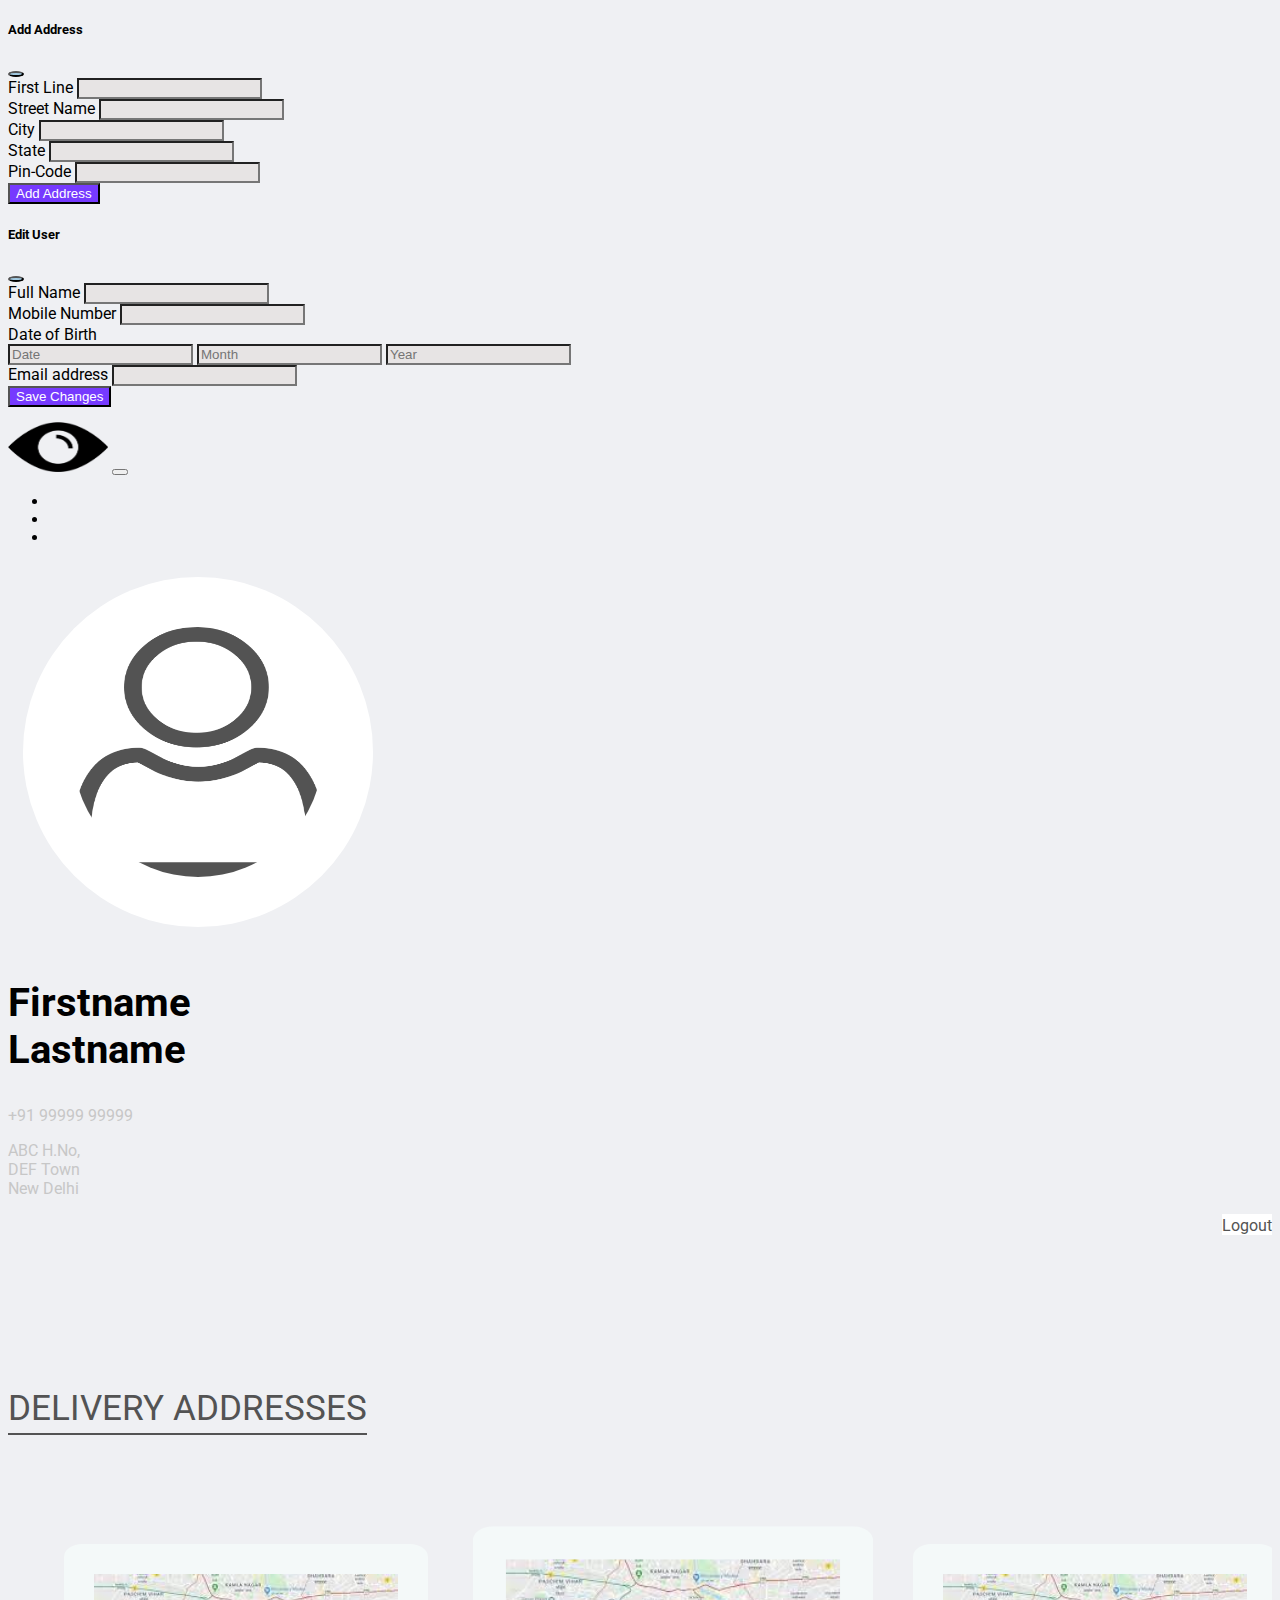
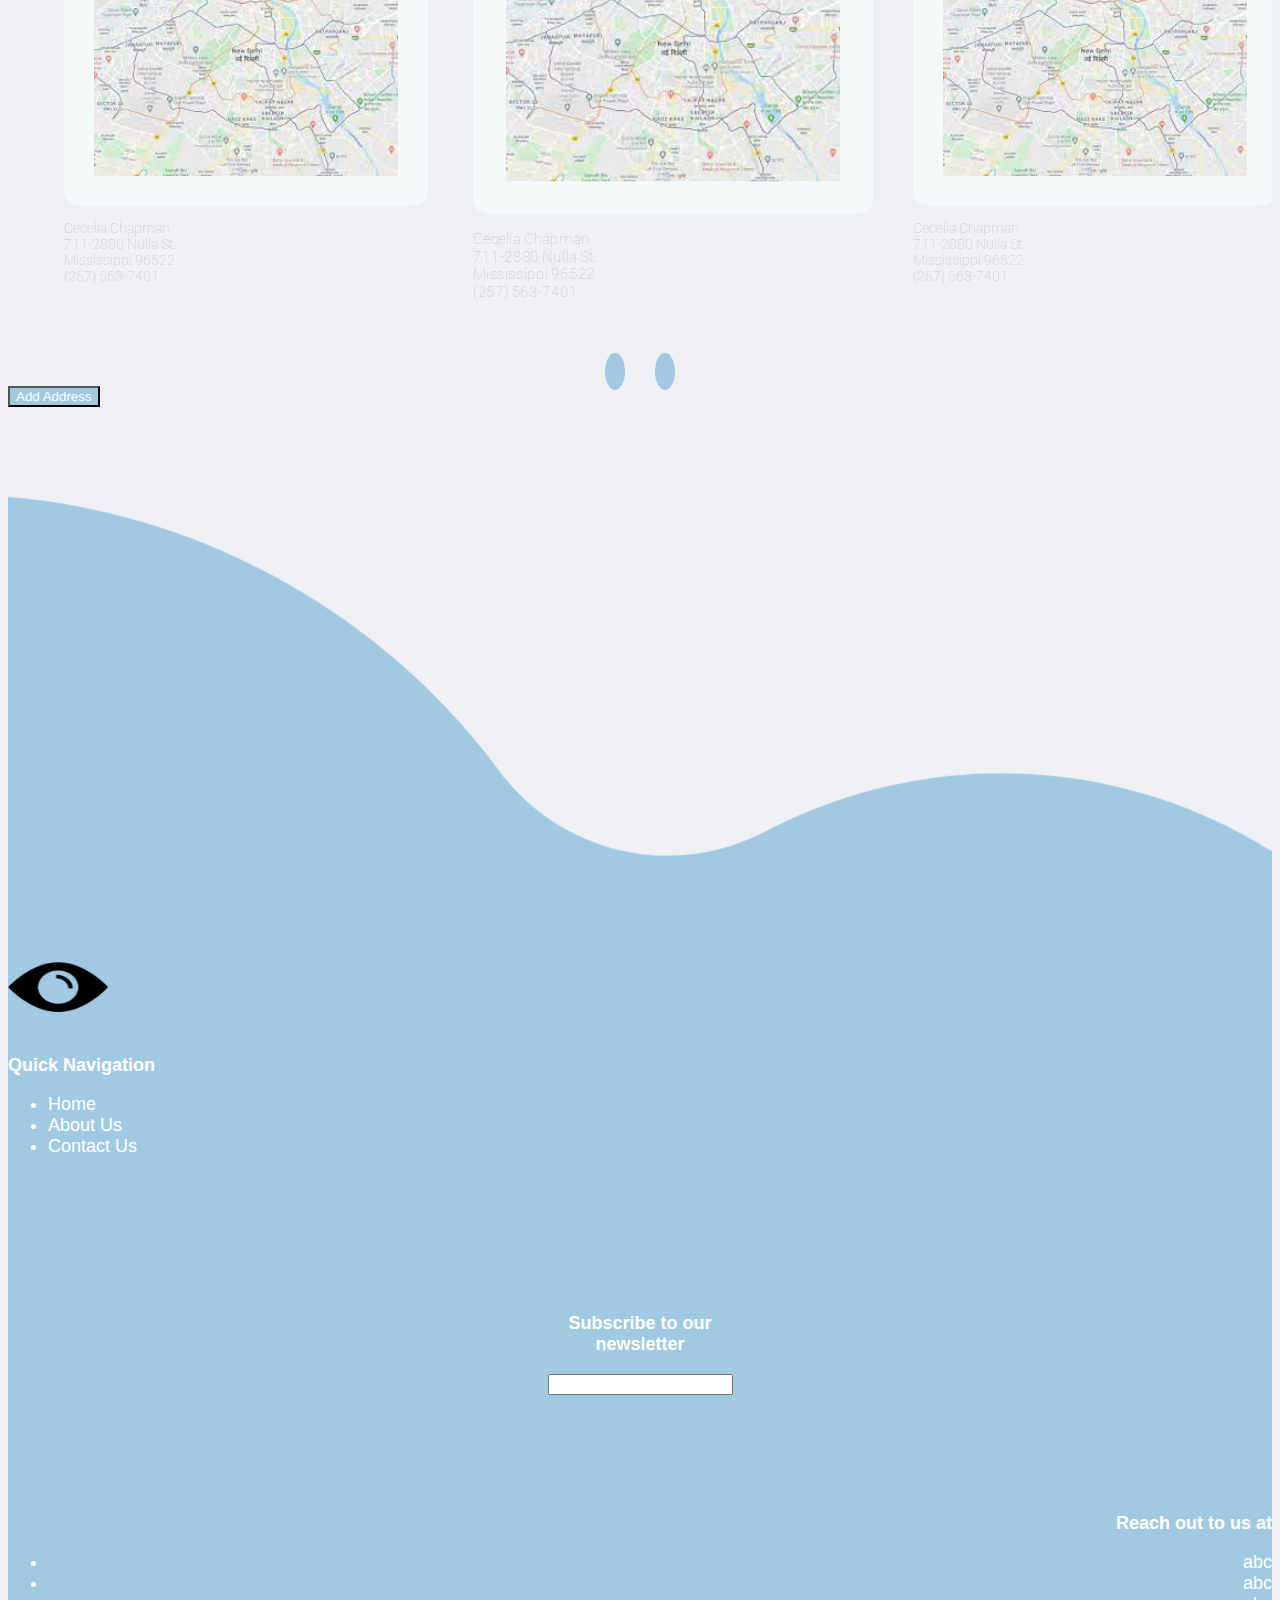
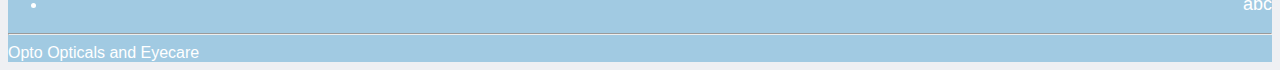
==== address.html @ b81153ac "Profile Pages Added" ====
<!DOCTYPE html>
<html lang="en">
<head>
    <meta charset="UTF-8">
    <meta http-equiv="X-UA-Compatible" content="IE=edge">
    <meta name="viewport" content="width=device-width, initial-scale=1.0">
    <title>Optical E-com</title>
    <link href="https://cdn.jsdelivr.net/npm/bootstrap@5.0.0-beta2/dist/css/bootstrap.min.css" rel="stylesheet" integrity="sha384-BmbxuPwQa2lc/FVzBcNJ7UAyJxM6wuqIj61tLrc4wSX0szH/Ev+nYRRuWlolflfl" crossorigin="anonymous">
    <link rel="stylesheet" href="public/css/style.css">
    <link rel="stylesheet" href="public/css/profile.css">
    <link rel="preconnect" href="https://fonts.gstatic.com">
    <link href="https://fonts.googleapis.com/css2?family=Roboto:wght@900&display=swap" rel="stylesheet">
    <link rel="stylesheet" href="https://cdnjs.cloudflare.com/ajax/libs/font-awesome/5.15.2/css/all.min.css" integrity="sha512-HK5fgLBL+xu6dm/Ii3z4xhlSUyZgTT9tuc/hSrtw6uzJOvgRr2a9jyxxT1ely+B+xFAmJKVSTbpM/CuL7qxO8w==" crossorigin="anonymous" />
    <link rel="stylesheet" href="https://cdnjs.cloudflare.com/ajax/libs/OwlCarousel2/2.3.4/assets/owl.carousel.min.css" integrity="sha512-tS3S5qG0BlhnQROyJXvNjeEM4UpMXHrQfTGmbQ1gKmelCxlSEBUaxhRBj/EFTzpbP4RVSrpEikbmdJobCvhE3g==" crossorigin="anonymous" />
    <link rel="stylesheet" href="https://cdnjs.cloudflare.com/ajax/libs/OwlCarousel2/2.3.4/assets/owl.theme.default.min.css" integrity="sha512-sMXtMNL1zRzolHYKEujM2AqCLUR9F2C4/05cdbxjjLSRvMQIciEPCQZo++nk7go3BtSuK9kfa/s+a4f4i5pLkw==" crossorigin="anonymous" />
</head>
<body class="profile-bg">
    <!-- Modal -->
<div class="modal fade" id="addressModal" tabindex="-1" aria-labelledby="exampleModalLabel" aria-hidden="true">
    <div class="modal-dialog modal-lg modal-dialog-centered modal-dialog-scrollable">
      <div class="modal-content">
        <div class="modal-header">
          <h5 class="modal-title" id="exampleModalLabel">Add Address</h5>
          <button type="button" class="btn-close" data-bs-dismiss="modal" aria-label="Close"></button>
        </div>
        <div class="modal-body">
          <form>
            <div class="container">
            <div class="row">
             <div class="col-12">
            <div class="mb-3">
              <label for="exampleInputText1" class="form-label">First Line</label>
              <input type="text" class="form-control" id="exampleInputText1">
             </div>
            </div>
           <div class="col-12">
              <div class="mb-3">
                <label for="exampleInputText2" class="form-label">Street Name</label>
                <input type="text" class="form-control" id="exampleInputText2">
               </div>
                </div>
 
               <div class="col-12 col-md-4">
                <div class="mb-3">
                    <label for="exampleInputText1" class="form-label">City</label>
                    <input type="text" class="form-control" id="exampleInputText1">
                   </div> 
               </div>
               <div class="col-12 col-md-4">
                <div class="mb-3">
                    <label for="exampleInputText1" class="form-label">State</label>
                    <input type="text" class="form-control" id="exampleInputText1">
                   </div> 
               </div>
               <div class="col-12 col-md-4">
                <div class="mb-3">
                    <label for="exampleInputText1" class="form-label">Pin-Code</label>
                    <input type="text" class="form-control" id="exampleInputText1">
                   </div> 
               </div>
           </div>

            <button type="submit" class="btn d-grid gap-2 col-6 mx-auto rounded-pill">Add Address</button>
          </div>
        </div>
        </form>
        </div>
      </div>
    </div>
  </div>
   <!-- Modal -->
<div class="modal fade" id="userModal" tabindex="-1" aria-labelledby="exampleModalLabel" aria-hidden="true">
    <div class="modal-dialog modal-lg modal-dialog-centered modal-dialog-scrollable">
      <div class="modal-content">
        <div class="modal-header">
          <h5 class="modal-title" id="exampleModalLabel">Edit User</h5>
          <button type="button" class="btn-close" data-bs-dismiss="modal" aria-label="Close"></button>
        </div>
        <div class="modal-body">
          <form>
            <div class="container">
            <div class="row">
             <div class="col-12 col-md-6">
            <div class="mb-3">
              <label for="exampleInputText1" class="form-label">Full Name</label>
              <input type="text" class="form-control" id="exampleInputText1">
             </div>
            </div>
           <div class="col-12 col-md-6">
              <div class="mb-3">
                <label for="exampleInputText2" class="form-label">Mobile Number</label>
                <input type="text" class="form-control" id="exampleInputText2">
               </div>
                </div>
            <div class="col-12 col-md-6">
              <div class="mb-3">
              <label for="exampleInputText2" class="form-label">Date of Birth</label>
              <div class="input-group">
                
                <input type="text" aria-label="First name" class="form-control" placeholder="Date">
                <input type="text" aria-label="Last name" class="form-control" placeholder="Month">
                 <input type="text" aria-label="Last name" class="form-control" placeholder="Year">
              </div>
            </div>
          </div>
            <div class="col-12 col-md-6">
              <div class="mb-3">
              <label for="exampleInputEmail1" class="form-label">Email address</label>
              <input type="email" class="form-control" id="exampleInputEmail1" aria-describedby="emailHelp">
            </div>
           </div>
  </div>
            <button type="submit" class="btn d-grid gap-2 col-6 mx-auto rounded-pill">Save Changes</button>
          </div>
        </div>
        </form>
        </div>
      </div>
    </div>
  </div>
 <div class="container">
     
  <section id="navigation">

    <nav class="navbar navbar-expand navbar-light">
      <div class="container-fluid">
        <a class="navbar-brand" href="#"><img src="/public/images/eye logo.png"></a>
        <button class="navbar-toggler" type="button" data-bs-toggle="collapse" data-bs-target="#navbarNav"
          aria-controls="navbarNav" aria-expanded="false" aria-label="Toggle navigation">
          <span class="navbar-toggler-icon"></span>
        </button>
        <div class="collapse navbar-collapse" id="navbarNav">
          <ul class="navbar-nav ms-auto">
            <li class="nav-item">
              <a class="nav-link active" aria-current="page" href="#"><i class="fas fa-home fa-2x"></i></a>
            </li>
            <li class="nav-item">
              <a class="nav-link" href="#"><i class="fas fa-search fa-2x"></i></a>
            </li>
            <li class="nav-item">
              <a class="nav-link" href="#"><i class="fas fa-shopping-cart fa-2x"></i></a>
            </li>
          </ul>
        </div>
      </div>
    </nav>
  </section>
  <section id="client-info">
    <div class="row ">
      <div class="col-12 col-sm-12 col-md-4 order-2 order-sm-2 order-md-1">
         <img src="/public/images/user.png" class="client-img">  
      </div>
     <div class="col-12 col-sm-12 col-md-5 order-3 order-sm-3 order-md-2">
       <h2>Firstname<br> Lastname <a href="#" type="button" data-bs-toggle="modal" data-bs-target="#userModal"><i class="far fa-edit"></i></a></h2>
       <p>+91 99999 99999</p>
       <p>ABC H.No,<br>DEF Town<br>New Delhi</p>
     </div>
     <div class="col-12 col-sm-12 col-md-3 order-1 order-sm-1 order-md-3">
       <a class="btn rounded-pill" href="#" role="button">Logout <i class="fas fa-sign-out-alt"></i></a> 
     </div>
    </div>

  </section>
  <section id="limited-edition">
    <p class="heading"><span style="border-bottom: 2px solid #535353;padding-bottom: 4px;">DELIVERY ADDRESSES</span></p>
    <div class="text-center ">
      <div class="owl-carousel owl-theme ">
        <div class="item mx-auto">
          <div class="card" style="width: 19rem;">
            <img src="/public/images/address-dummy.jpg" class=" card-img-top" alt="...">
            <div class="card-body">
                <p class="grey-text">Cecelia Chapman<br>
                    711-2880 Nulla St.<br>
                    Mississippi 96522<br>
                    (257) 563-7401</p>
              
            </div>
          </div>
        </div>
        <div class="item mx-auto">
          <div class="card" style="width: 19rem;">
            <img src="/public/images/address-dummy.jpg" class=" card-img-top" alt="...">
            <div class="card-body">
                <p class="grey-text">Cecelia Chapman<br>
                    711-2880 Nulla St.<br>
                    Mississippi 96522<br>
                    (257) 563-7401</p>
             
            </div>
          </div>
        </div>
        <div class="item mx-auto">
          <div class="card" style="width: 19rem;">
            <img src="/public/images/address-dummy.jpg" class=" card-img-top" alt="...">
            <div class="card-body">
                <p class="grey-text">Cecelia Chapman<br>
                    711-2880 Nulla St.<br>
                    Mississippi 96522<br>
                    (257) 563-7401</p>
            </div>
          </div>
        </div>
        <div class="item mx-auto">
          <div class="card" style="width: 19rem;">
            <img src="/public/images/address-dummy.jpg" class=" card-img-top" alt="...">
            <div class="card-body">
                <p class="grey-text">Cecelia Chapman<br>
                    711-2880 Nulla St.<br>
                    Mississippi 96522<br>
                    (257) 563-7401</p>
            </div>
          </div>
        </div>
        <div class="item mx-auto">
          <div class="card" style="width: 19rem;">
            <img src="/public/images/address-dummy.jpg" class=" card-img-top" alt="...">
            <div class="card-body">
                <p class="grey-text">Cecelia Chapman<br>
                    711-2880 Nulla St.<br>
                    Mississippi 96522<br>
                    (257) 563-7401</p>
            </div>
          </div>
        </div>
        <div class="item mx-auto">
          <div class="card" style="width: 19rem;">
            <img src="/public/images/address-dummy.jpg" class=" card-img-top" alt="...">
            <div class="card-body">
                <p class="grey-text">Cecelia Chapman<br>
                    711-2880 Nulla St.<br>
                    Mississippi 96522<br>
                    (257) 563-7401</p>
            </div>
          </div>
        </div>
      </div>
    </div>
    <div class="text-center">
    <button type="button" class="btn rounded-pill " style="background-color:#a1cae2 ;color: white;" data-bs-toggle="modal" data-bs-target="#addressModal">Add Address</button>
   
  </div>

</section>
  
        </div>
        <img src="public/images/69.png" alt="" id="fimage">

  <section id="footer">
    <footer class="page-footer font-small">
      <div class="container footer-content">
        <div class="container-fluid">

          <div class="row">
            <div class="col-sm-4 mb-md-0 justify-content-center quick-links">
              <img src="/public/images/eye logo.png">
              <p style="font-weight: bold;">Quick Navigation</p>

              <ul class="list-unstyled pl-2">
                <li>
                  <a href="#">Home</a>
                </li>
                <li>
                  <a href="#">About Us</a>
                </li>
                <li>
                  <a href="#s">Contact Us</a>
                </li>

              </ul>

            </div>
            <div class="col-sm-4 mt-md-0 my-3 justify-content-center news ">

              <p style="font-weight: bold;">Subscribe to our <br>newsletter</p>
              <form>
                <input type="text" class="rounded-pill">
              </form>
            </div>
            <div class="col-sm-4 mb-md-0 justify-content-center contact">

              <p style="font-weight: bold;">Reach out to us at</p>

              <ul class="list-unstyled pl-2">
                <li>
                  <a href="#!">abc <i class="fab fa-facebook"></i></a>
                </li>
                <li>
                  <a href="#!">abc <i class="fab fa-linkedin"></i></a>
                </li>
                <li>
                  <a href="#!">abc <i class="fab fa-twitter"></i></a>
                </li>

              </ul>
            </div>
          </div>
        </div>
        <hr>
        <div class="footer-copyright text-center pb-3">Opto Opticals and Eyecare
        </div>

    </footer>
  </section>
          <!-- container -->
    
<script src="https://cdnjs.cloudflare.com/ajax/libs/jquery/3.5.1/jquery.min.js" integrity="sha512-bLT0Qm9VnAYZDflyKcBaQ2gg0hSYNQrJ8RilYldYQ1FxQYoCLtUjuuRuZo+fjqhx/qtq/1itJ0C2ejDxltZVFg==" crossorigin="anonymous"></script>
<script src="https://cdnjs.cloudflare.com/ajax/libs/OwlCarousel2/2.3.4/owl.carousel.min.js" integrity="sha512-bPs7Ae6pVvhOSiIcyUClR7/q2OAsRiovw4vAkX+zJbw3ShAeeqezq50RIIcIURq7Oa20rW2n2q+fyXBNcU9lrw==" crossorigin="anonymous"></script>
<script src="https://cdn.jsdelivr.net/npm/@popperjs/core@2.6.0/dist/umd/popper.min.js" integrity="sha384-KsvD1yqQ1/1+IA7gi3P0tyJcT3vR+NdBTt13hSJ2lnve8agRGXTTyNaBYmCR/Nwi" crossorigin="anonymous"></script>
<script src="https://cdn.jsdelivr.net/npm/bootstrap@5.0.0-beta2/dist/js/bootstrap.min.js" integrity="sha384-nsg8ua9HAw1y0W1btsyWgBklPnCUAFLuTMS2G72MMONqmOymq585AcH49TLBQObG" crossorigin="anonymous"></script>   
<script>
    $('.owl-carousel').owlCarousel({
      loop: true,
      margin: 10,
      nav: true,
      dots: false,
      center: true,
      navText: ["<i class='fa fa-chevron-left fa-2x'></i>", "<i class='fa fa-chevron-right fa-2x'></i>"],
      responsive: {
        0: {
          items: 1
        },
        900: {
          items: 2
        },
        1000: {
          items: 3
        }
      }
    })

  </script>
</body>
</html>
---- public/css/style.css ----
body{
    background-image: url('../images/111.png');
    background-size: cover;
    background-repeat: no-repeat;
}

/*-----------------HOME PAGE---------------------*/
#navigation{
    margin:15px 0;
}
#navigation .nav-link{
    padding: 10px;
}
#navigation img{
    height: 50px;
    width: 100px;
}
#banner,#limited-edition{
    padding: 11% 0;
}
#categories{
    padding-bottom: 10% ;
}

#banner .banner-heading{
    font-family: 'Roboto', sans-serif;
    font-size: 60px;
    text-align: right;
    color: #535353;
}
#banner .banner-subheading{
    color: #C9CACC;
    font-size: 40px;
    text-align: right;
}
#banner .browse{
    background-color:#a1cae2 ;
    font-size: 30px;
    float: right;
    font-family: 'Roboto',sans-serif;
    color: white;
    padding: 0 40px;
}
.heading{
    font-family: 'Roboto', sans-serif;
    font-size: 35px;
    color: #535353;
    padding-bottom: 30px;
    
    
}
#limited-edition img, #on-sale img, .products img{
 padding: 30px;
 background-color: #f4f9f9;
 border-radius: 5%;

 
}
#limited-edition .btn,  #on-sale .btn{
    background-color:#a1cae2 ; 
    color: white; 
}
#limited-edition .card,  #on-sale .card{
    border-radius: 5%; 
    padding: 10px;
    font-family:  'Roboto',sans-serif;
    margin: 40px 0;
}
.fa-chevron-left , .fa-chevron-right{
    color: white;
    background-color: #a1cae2;
    border-radius: 50%;
    padding: 10px;
    width: 50px;
    height: 50px;
    margin: 20px 10px;

}
.owl-carousel .item{
    display: flex !important;  
    flex-direction: row;   
    justify-content: center; 
}

 .owl-item.active.center {
    transform: scale(1.1, 1.1);
}

a{
    text-decoration: none;
    color: #535353;;
}
#categories a{
    text-decoration: none;
    color: #535353;
    font-family: 'Roboto',sans-serif;
    
}
#categories .card{

    border-radius: 15px;
    margin: 20px  0;
    padding: 15px 0;
    border: none;
    
}
#categories .card:hover{

   background-color: #c7c7c7;
   
}
#categories a:hover{

    color: white;
    
}

footer a:hover{
    text-decoration: none;
    color: #d1d1d1;
}
footer a {
  color: white;
  text-decoration: none;
  
}
#footer .col-sm-4{
   padding-top: 40px;
}
#footer .news{
    
    text-align: center;
    padding-top: 120px;
    
    
}
#footer .contact{
    
    text-align: right;
    padding-top: 100px;
    
    
}
#footer img {
    height: 50px;
    width: 100px;
    margin-bottom: 20px;
    
}

.footer-copyright{
    font-size: 16px;
}
/* #footer{
    margin-top: -350px;
    font-family: "Montserrat", sans-serif;
    color: white;
    font-size: 18px;
    font-style: normal;
   
    
}
#fimage{
    position: relative;
    margin-top: -200px;
 
    height: 100%;
    width: 100%;
    z-index: -1;
} */

@media screen and (max-width:374px)
{
    #footer{
        margin-top: -50px;
        font-family: "Montserrat", sans-serif;
        color: white;
        font-size: 18px;
        font-style: normal;
        background-color: #a1cae2;    
    }
    #fimage{
        position: relative;
        margin-top: -150px;
        /* margin-bottom:; */
        height: 100%;
        width: 100%;
        z-index: -1;
    } 
}
@media screen and (min-width:375px)
{
    #footer{
        margin-top: -88px;
        font-family: "Montserrat", sans-serif;
        color: white;
        font-size: 18px;
        font-style: normal;
        background-color: #a1cae2;     
    }
    #fimage{
        position: relative;
        margin-top: -140px;
        /* margin-bottom:; */
        height: 100%;
        width: 100%;
        z-index: -1;
    } 
}
@media screen and (min-width:425px)
{
    #banner .banner-subheading{
        text-align: center;
        color: #535353;
    }
    #banner .browse{
        background-color:#a1cae2 ;
        font-size: 30px;
        float: none;
        font-family: 'Roboto',sans-serif;
        color: white;
        padding: 0 40px;
    }
    #footer{
        margin-top: -100px;
        font-family: "Montserrat", sans-serif;
        color: white;
        font-size: 18px;
        font-style: normal;
        background-color: #a1cae2;     
    }
    #fimage{
        position: relative;
        margin-top: -140px;
        /* margin-bottom:; */
        height: 100%;
        width: 100%;
        z-index: -1;
    } 
}
@media screen and (min-width:768px)
{
    #footer{
        margin-top: -180px;
        font-family: "Montserrat", sans-serif;
        color: white;
        font-size: 18px;
        font-style: normal;
        background-color: #a1cae2;     
    }
    #fimage{
        position: relative;
        margin-top: -360px;
        /* margin-bottom:; */
        height: 100%;
        width: 100%;
        z-index: -1;
    } 
}
@media screen and (min-width:1024px)
{
    #footer{
        margin-top: -240px;
        font-family: "Montserrat", sans-serif;
        color: white;
        font-size: 18px;
        font-style: normal;
        background-color: #a1cae2;     
    }
    #fimage{
        position: relative;
        margin-top: -410px;
        /* margin-bottom:; */
        height: 100%;
        width: 100%;
        z-index: -1;
    } 
}
@media screen and (min-width:1440px)
{
    #footer{
        margin-top: -450px;
        font-family: "Montserrat", sans-serif;
        color: white;
        font-size: 18px;
        font-style: normal;
        background-color: initial;
       
    }
    #fimage{
        position: relative;
        margin-top: -790px;
        /* margin-bottom:; */
        height: 100%;
        width: 100%;
        z-index: -1;
    } 
}
---- public/css/profile.css ----
.profile-bg {
    
        background-color: #eff0f3;
        background-image: none;

}


#client-info .client-img{
    height: 250px;
    width: 250px;
    background-color: white;
    padding: 50px;
    border-radius: 50%;
    margin: 15px;
}
#client-info h2{
    font-family:  'Roboto',sans-serif;
    font-size: 40px;
}
#client-info i {
    font-size: 18px;
}
#client-info p{
    color: #C7C7C7;
    font-family:  'Roboto',sans-serif;
}

#client-info .btn{
    background-color: white;
    font-family: 'Roboto',sans-serif;
    float: right;

}
#client-options a{
    text-decoration: none;
    color: #535353;
    font-family: 'Roboto',sans-serif;
    
}
#client-options .card{

    border-radius: 15px;
    margin: 20px  0;
    padding: 15px 0;
    border: none;
    
}
#client-options .card:hover{

   background-color: #c7c7c7;
   
}
#client-options a:hover{

    color: white;
    
}
.grey-text{
    color: #c7c7c7;
    font-weight: lighter;
    font-size: 14px;
}
.modal{
    font-family:  'Roboto',sans-serif;
    
}
.modal input{
    background-color: #e7e4e4;
    
}
.modal .btn-close{
    background-color:#a1cae2 ; 
    color: white; 
    border-radius: 50%;
}
.modal .btn{
    background-color:#763AFF ;
    color: white;
}
@media (max-width:798px){
    #client-info{
        text-align: center;
    }
}
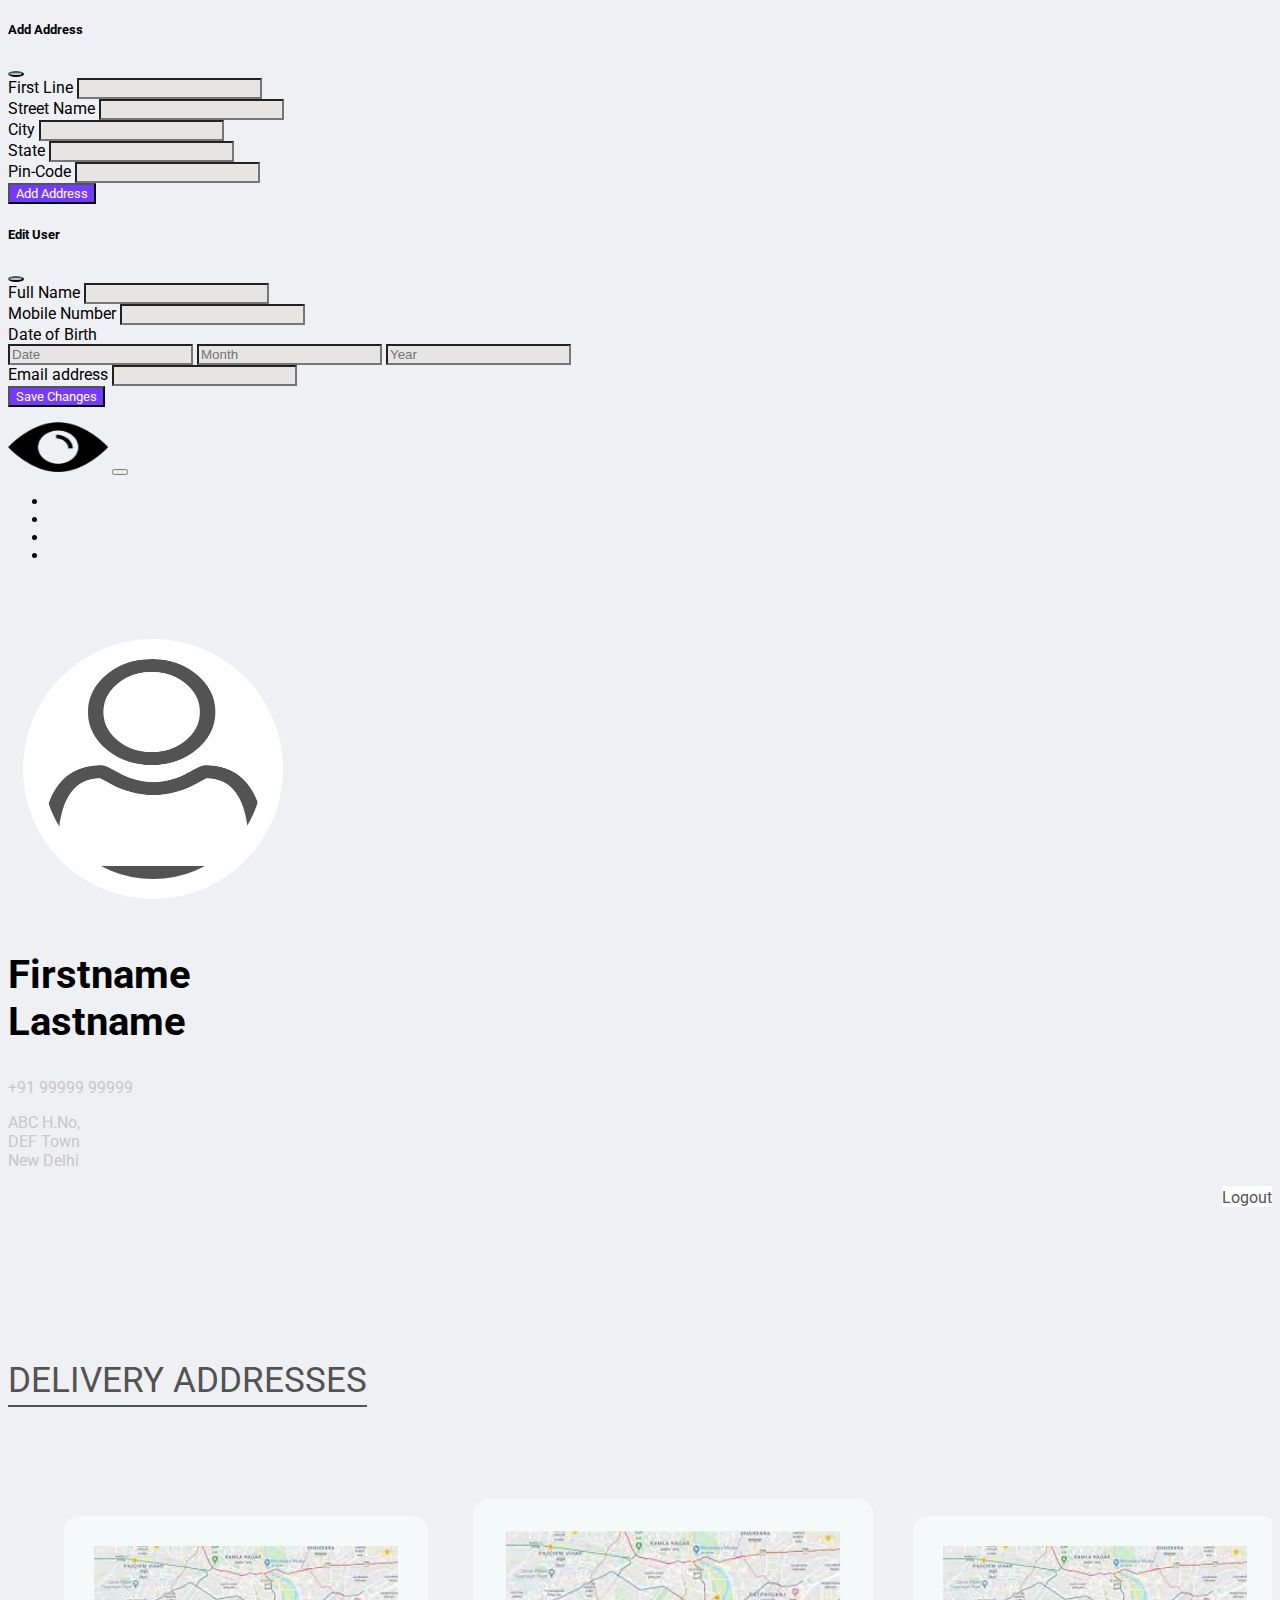
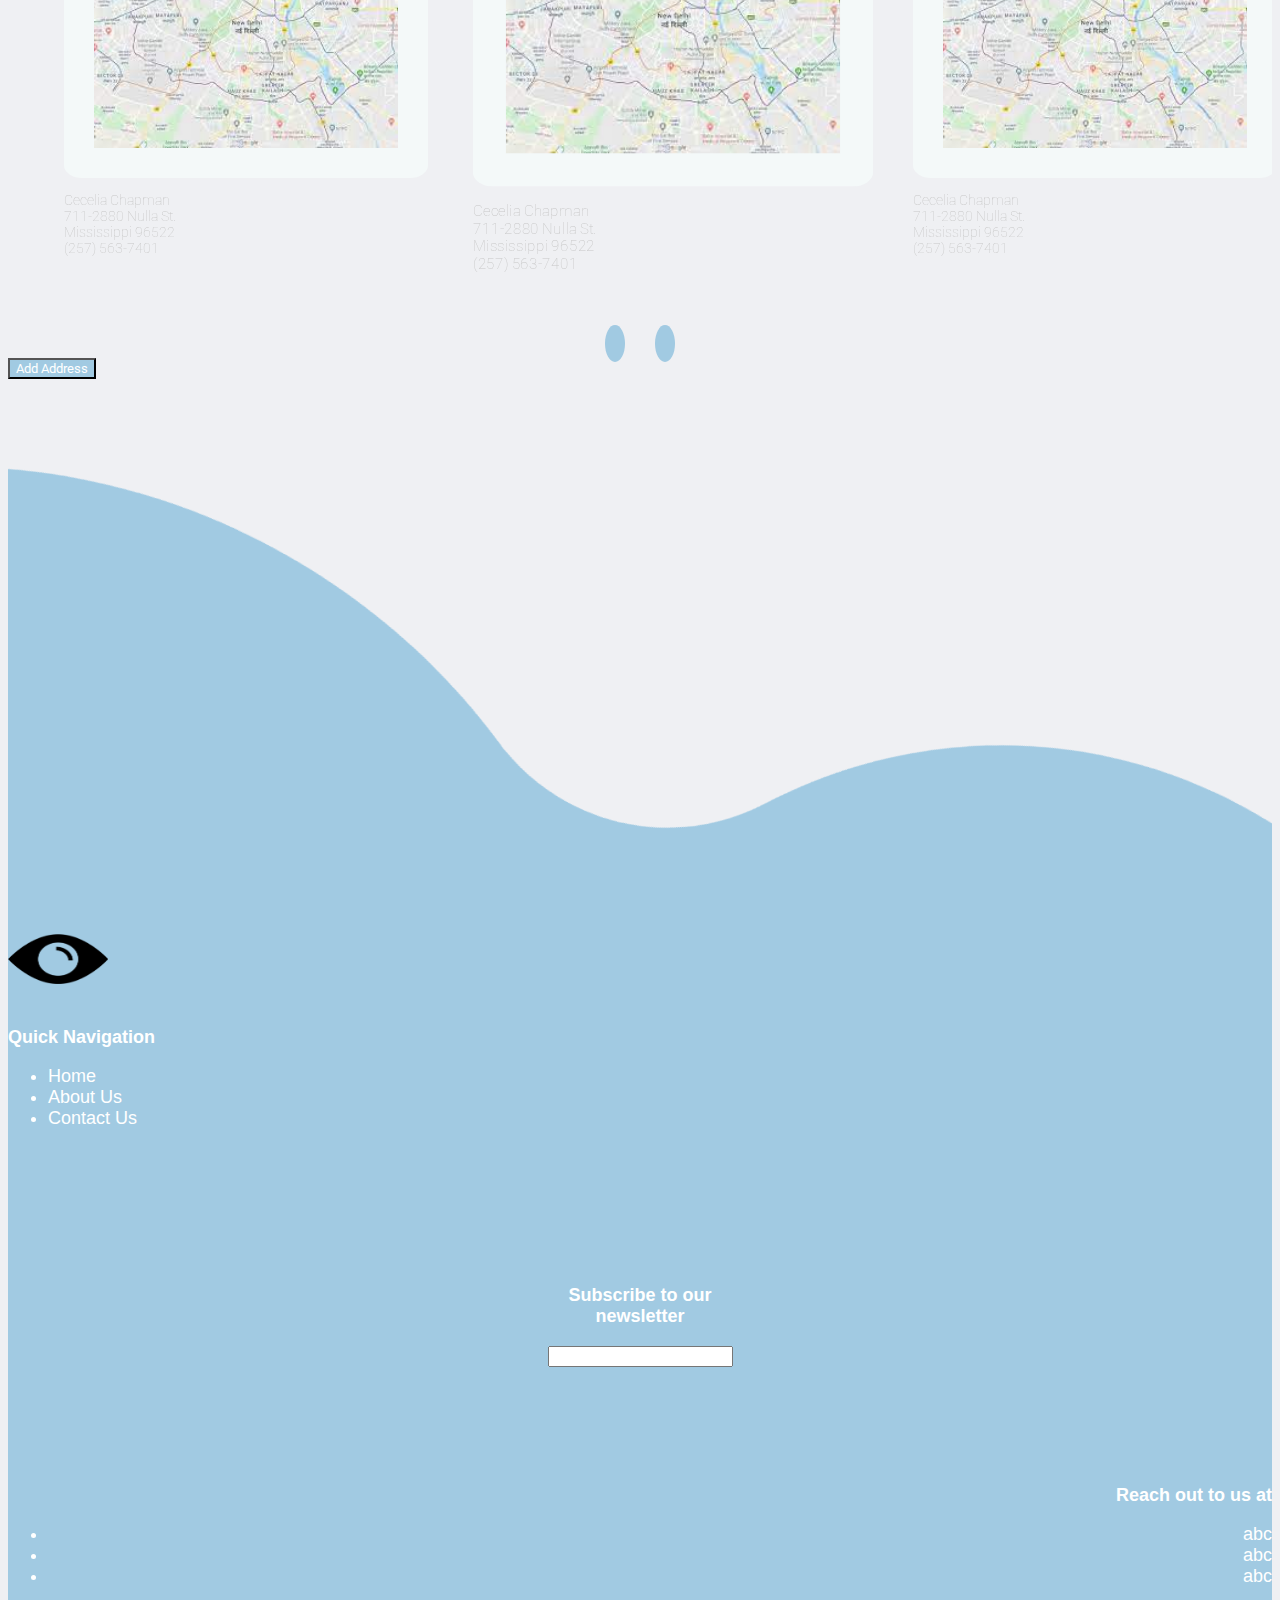
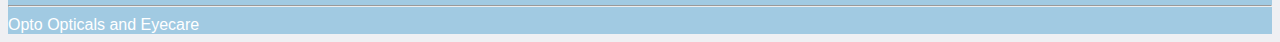
==== commit 722fe57e: "Added links to Navbar" ====
--- a/address.html
+++ b/address.html
@@ -14,7 +14,7 @@
     <link rel="stylesheet" href="https://cdnjs.cloudflare.com/ajax/libs/OwlCarousel2/2.3.4/assets/owl.carousel.min.css" integrity="sha512-tS3S5qG0BlhnQROyJXvNjeEM4UpMXHrQfTGmbQ1gKmelCxlSEBUaxhRBj/EFTzpbP4RVSrpEikbmdJobCvhE3g==" crossorigin="anonymous" />
     <link rel="stylesheet" href="https://cdnjs.cloudflare.com/ajax/libs/OwlCarousel2/2.3.4/assets/owl.theme.default.min.css" integrity="sha512-sMXtMNL1zRzolHYKEujM2AqCLUR9F2C4/05cdbxjjLSRvMQIciEPCQZo++nk7go3BtSuK9kfa/s+a4f4i5pLkw==" crossorigin="anonymous" />
 </head>
-<body class="profile-bg">
+<body class="grey-bg">
     <!-- Modal -->
 <div class="modal fade" id="addressModal" tabindex="-1" aria-labelledby="exampleModalLabel" aria-hidden="true">
     <div class="modal-dialog modal-lg modal-dialog-centered modal-dialog-scrollable">
@@ -132,13 +132,16 @@
         <div class="collapse navbar-collapse" id="navbarNav">
           <ul class="navbar-nav ms-auto">
             <li class="nav-item">
-              <a class="nav-link active" aria-current="page" href="#"><i class="fas fa-home fa-2x"></i></a>
+              <a class="nav-link " aria-current="page" href="index.html"><i class="fas fa-home fa-2x"></i></a>
             </li>
             <li class="nav-item">
-              <a class="nav-link" href="#"><i class="fas fa-search fa-2x"></i></a>
+              <a class="nav-link" href="products.html"><i class="fas fa-search fa-2x"></i></a>
             </li>
             <li class="nav-item">
-              <a class="nav-link" href="#"><i class="fas fa-shopping-cart fa-2x"></i></a>
+              <a class="nav-link" href="profile.html"><i class="fas fa-user fa-2x"></i></a>
+            </li>
+            <li class="nav-item">
+              <a class="nav-link" href="cart.html"><i class="fas fa-shopping-cart fa-2x"></i></a>
             </li>
           </ul>
         </div>
@@ -236,7 +239,7 @@
       </div>
     </div>
     <div class="text-center">
-    <button type="button" class="btn rounded-pill " style="background-color:#a1cae2 ;color: white;" data-bs-toggle="modal" data-bs-target="#addressModal">Add Address</button>
+    <button type="button" class="btn rounded-pill " style="background-color:#a1cae2 ;color: white;font-family: 'Roboto';" data-bs-toggle="modal" data-bs-target="#addressModal">Add Address</button>
    
   </div>
 
--- a/public/css/style.css
+++ b/public/css/style.css
@@ -1,7 +1,10 @@
+
 body{
     background-image: url('../images/111.png');
     background-size: cover;
     background-repeat: no-repeat;
+  
+    
 }
 
 /*-----------------HOME PAGE---------------------*/
@@ -20,6 +23,13 @@
 }
 #categories{
     padding-bottom: 10% ;
+}
+.btn{
+    font-family: 'Roboto',sans-serif;
+}
+.grey-bg{
+    background-color: #eff0f3;
+    background-image: none;
 }
 
 #banner .banner-heading{
@@ -65,6 +75,7 @@
     padding: 10px;
     font-family:  'Roboto',sans-serif;
     margin: 40px 0;
+    max-width: 19rem;
 }
 .fa-chevron-left , .fa-chevron-right{
     color: white;
@@ -123,6 +134,7 @@
   color: white;
   text-decoration: none;
   
+  
 }
 #footer .col-sm-4{
    padding-top: 40px;
@@ -168,47 +180,11 @@
     width: 100%;
     z-index: -1;
 } */
-
-@media screen and (max-width:374px)
-{
-    #footer{
-        margin-top: -50px;
-        font-family: "Montserrat", sans-serif;
-        color: white;
-        font-size: 18px;
-        font-style: normal;
-        background-color: #a1cae2;    
-    }
-    #fimage{
-        position: relative;
-        margin-top: -150px;
-        /* margin-bottom:; */
-        height: 100%;
-        width: 100%;
-        z-index: -1;
-    } 
-}
-@media screen and (min-width:375px)
-{
-    #footer{
-        margin-top: -88px;
-        font-family: "Montserrat", sans-serif;
-        color: white;
-        font-size: 18px;
-        font-style: normal;
-        background-color: #a1cae2;     
-    }
-    #fimage{
-        position: relative;
-        margin-top: -140px;
-        /* margin-bottom:; */
-        height: 100%;
-        width: 100%;
-        z-index: -1;
-    } 
-}
-@media screen and (min-width:425px)
-{
+@media screen and (max-width:575px){
+    .heading{
+        text-align: center !important;
+    }
+    
     #banner .banner-subheading{
         text-align: center;
         color: #535353;
@@ -221,6 +197,77 @@
         color: white;
         padding: 0 40px;
     }
+    #banner .banner-heading{
+        font-family: 'Roboto', sans-serif;
+        font-size: 40px;
+        text-align: center;
+        color: #535353;
+        padding-top: 20px;
+    }
+    #footer .news{
+    
+        text-align: left;
+        padding-top: 10px;
+        
+        
+    }
+    #footer .contact{
+        
+        text-align: left;
+        padding-top: 10px;
+        
+        
+    }
+}
+@media (max-width:1200px){
+    #limited-edition .card,  #on-sale .card{
+        max-width: 16rem;
+    }
+}
+@media screen and (max-width:374px)
+{
+    #footer{
+        margin-top: -50px;
+        font-family: "Montserrat", sans-serif;
+        color: white;
+        font-size: 18px;
+        font-style: normal;
+        background-color: #a1cae2;    
+    }
+    #fimage{
+        position: relative;
+        margin-top: -150px;
+        /* margin-bottom:; */
+        height: 100%;
+        width: 100%;
+        z-index: -1;
+    } 
+    
+}
+
+@media screen and (min-width:375px)
+{
+    #footer{
+        margin-top: -88px;
+        font-family: "Montserrat", sans-serif;
+        color: white;
+        font-size: 18px;
+        font-style: normal;
+        background-color: #a1cae2;     
+    }
+    #fimage{
+        position: relative;
+        margin-top: -140px;
+        /* margin-bottom:; */
+        height: 100%;
+        width: 100%;
+        z-index: -1;
+    } 
+    
+}
+@media screen and (min-width:425px)
+{
+    
     #footer{
         margin-top: -100px;
         font-family: "Montserrat", sans-serif;
--- a/public/css/profile.css
+++ b/public/css/profile.css
@@ -5,12 +5,14 @@
 
 }
 
-
+#client-info{
+    margin-top: 60px;
+}
 #client-info .client-img{
-    height: 250px;
-    width: 250px;
+    height: 220px;
+    width: 220px;
     background-color: white;
-    padding: 50px;
+    padding: 20px;
     border-radius: 50%;
     margin: 15px;
 }
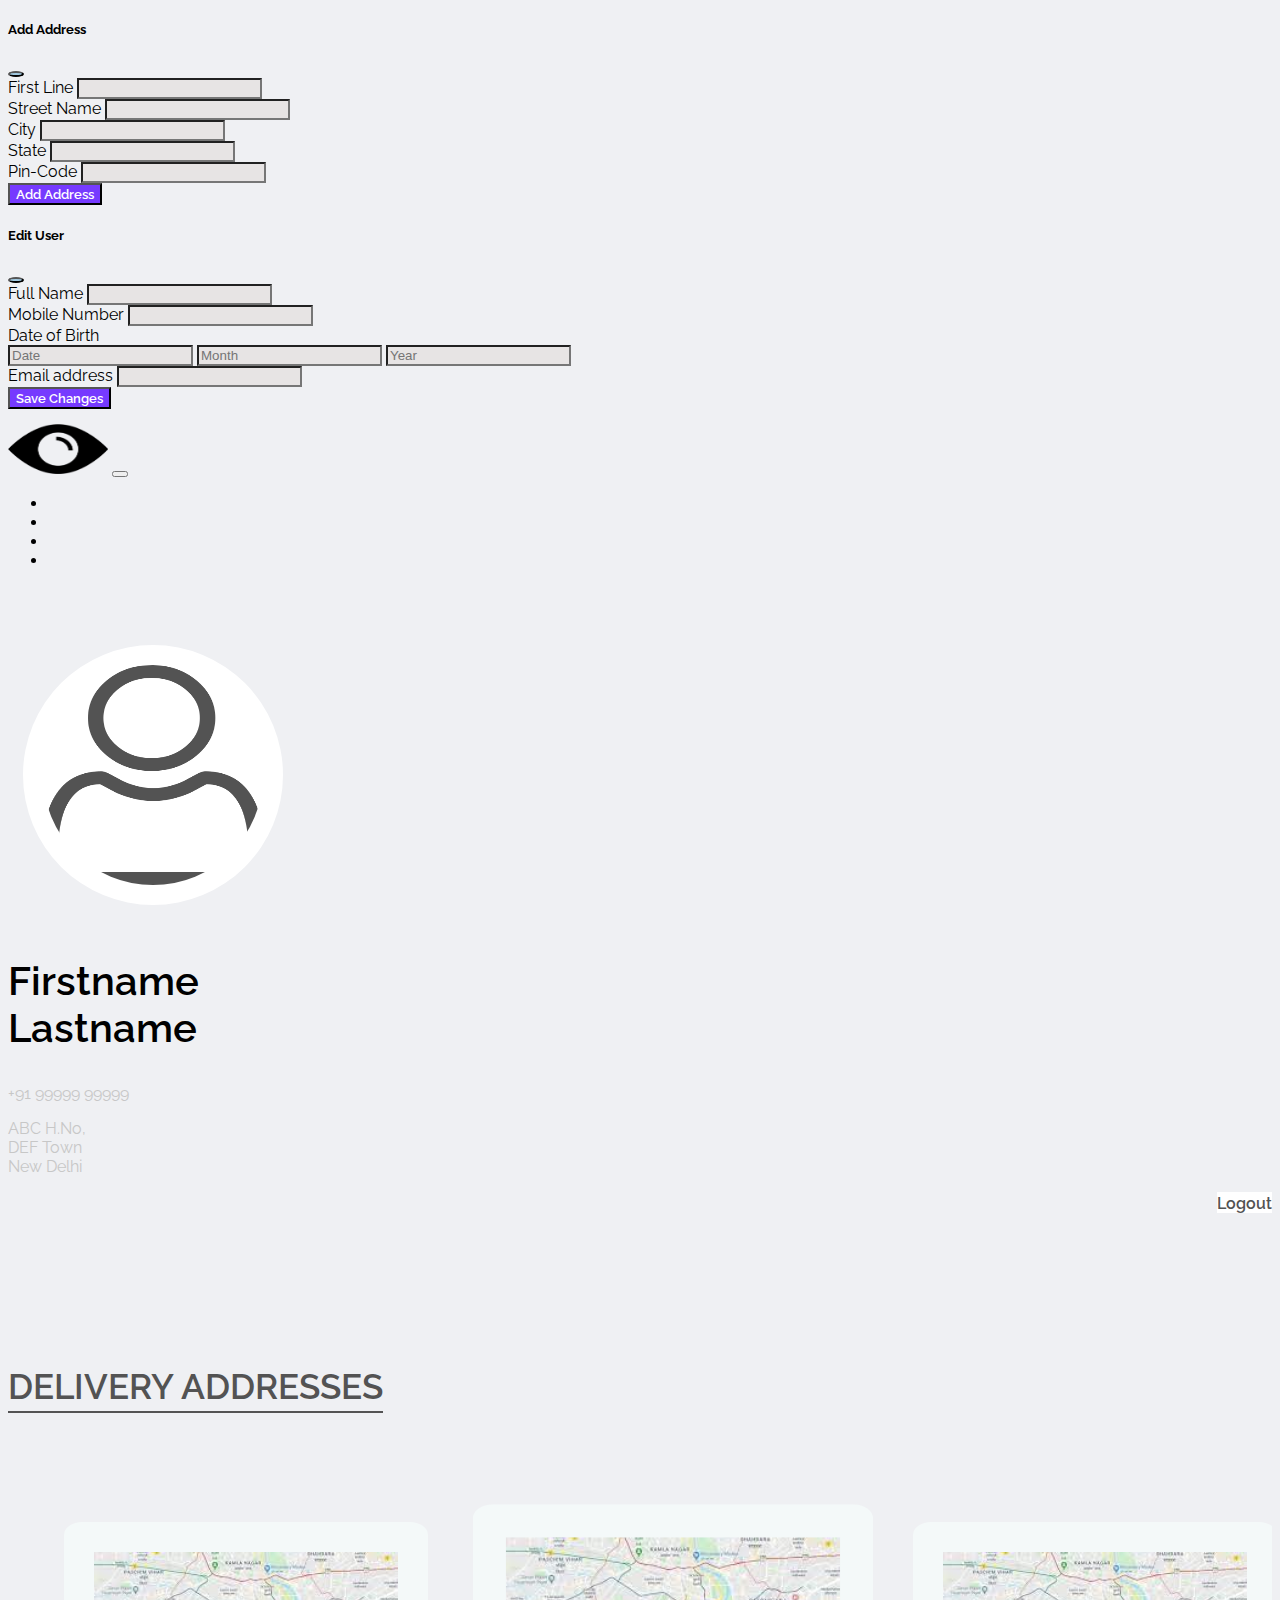
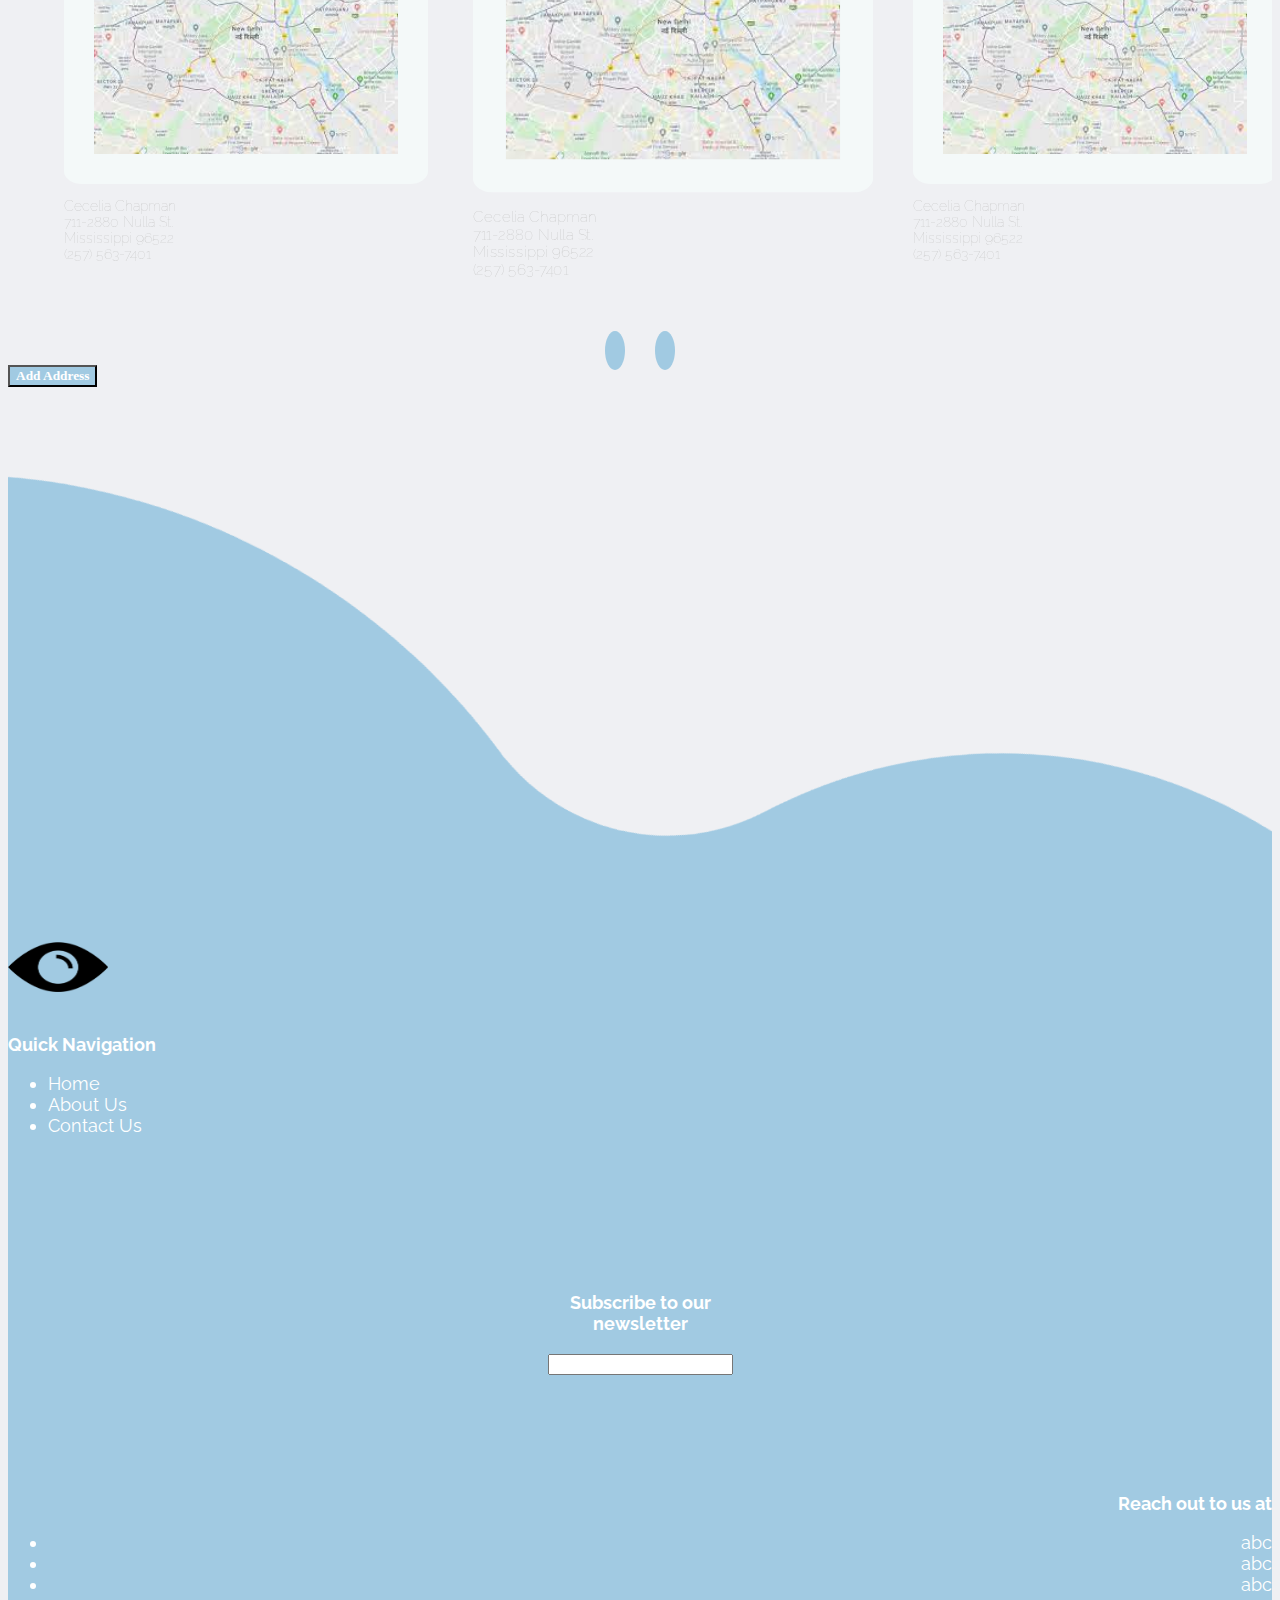
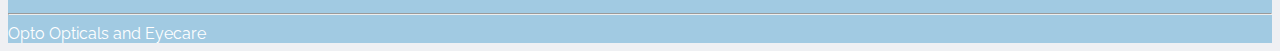
==== commit 401e5ab6: "changed font, products page added" ====
--- a/address.html
+++ b/address.html
@@ -9,7 +9,7 @@
     <link rel="stylesheet" href="public/css/style.css">
     <link rel="stylesheet" href="public/css/profile.css">
     <link rel="preconnect" href="https://fonts.gstatic.com">
-    <link href="https://fonts.googleapis.com/css2?family=Roboto:wght@900&display=swap" rel="stylesheet">
+    <link href="https://fonts.googleapis.com/css2?family=Raleway:wght@400;600&display=swap" rel="stylesheet">
     <link rel="stylesheet" href="https://cdnjs.cloudflare.com/ajax/libs/font-awesome/5.15.2/css/all.min.css" integrity="sha512-HK5fgLBL+xu6dm/Ii3z4xhlSUyZgTT9tuc/hSrtw6uzJOvgRr2a9jyxxT1ely+B+xFAmJKVSTbpM/CuL7qxO8w==" crossorigin="anonymous" />
     <link rel="stylesheet" href="https://cdnjs.cloudflare.com/ajax/libs/OwlCarousel2/2.3.4/assets/owl.carousel.min.css" integrity="sha512-tS3S5qG0BlhnQROyJXvNjeEM4UpMXHrQfTGmbQ1gKmelCxlSEBUaxhRBj/EFTzpbP4RVSrpEikbmdJobCvhE3g==" crossorigin="anonymous" />
     <link rel="stylesheet" href="https://cdnjs.cloudflare.com/ajax/libs/OwlCarousel2/2.3.4/assets/owl.theme.default.min.css" integrity="sha512-sMXtMNL1zRzolHYKEujM2AqCLUR9F2C4/05cdbxjjLSRvMQIciEPCQZo++nk7go3BtSuK9kfa/s+a4f4i5pLkw==" crossorigin="anonymous" />
@@ -122,7 +122,7 @@
      
   <section id="navigation">
 
-    <nav class="navbar navbar-expand navbar-light">
+    <nav class="navbar navbar-expand-lg navbar-light">
       <div class="container-fluid">
         <a class="navbar-brand" href="#"><img src="/public/images/eye logo.png"></a>
         <button class="navbar-toggler" type="button" data-bs-toggle="collapse" data-bs-target="#navbarNav"
@@ -130,7 +130,7 @@
           <span class="navbar-toggler-icon"></span>
         </button>
         <div class="collapse navbar-collapse" id="navbarNav">
-          <ul class="navbar-nav ms-auto">
+          <ul class="navbar-nav ms-auto float-end">
             <li class="nav-item">
               <a class="nav-link " aria-current="page" href="index.html"><i class="fas fa-home fa-2x"></i></a>
             </li>
--- a/public/css/style.css
+++ b/public/css/style.css
@@ -3,6 +3,7 @@
     background-image: url('../images/111.png');
     background-size: cover;
     background-repeat: no-repeat;
+    font-family: 'Raleway',sans-serif;
   
     
 }
@@ -25,7 +26,8 @@
     padding-bottom: 10% ;
 }
 .btn{
-    font-family: 'Roboto',sans-serif;
+    font-family: 'Raleway',sans-serif;
+    font-weight: 600;
 }
 .grey-bg{
     background-color: #eff0f3;
@@ -33,10 +35,11 @@
 }
 
 #banner .banner-heading{
-    font-family: 'Roboto', sans-serif;
+   
     font-size: 60px;
     text-align: right;
     color: #535353;
+    font-weight: 600;
 }
 #banner .banner-subheading{
     color: #C9CACC;
@@ -47,12 +50,11 @@
     background-color:#a1cae2 ;
     font-size: 30px;
     float: right;
-    font-family: 'Roboto',sans-serif;
     color: white;
     padding: 0 40px;
 }
 .heading{
-    font-family: 'Roboto', sans-serif;
+    font-weight: 600;
     font-size: 35px;
     color: #535353;
     padding-bottom: 30px;
@@ -73,7 +75,6 @@
 #limited-edition .card,  #on-sale .card{
     border-radius: 5%; 
     padding: 10px;
-    font-family:  'Roboto',sans-serif;
     margin: 40px 0;
     max-width: 19rem;
 }
@@ -104,8 +105,12 @@
 #categories a{
     text-decoration: none;
     color: #535353;
-    font-family: 'Roboto',sans-serif;
-    
+    
+    
+    
+}
+#categories .card h5{
+   font-weight: 600;
 }
 #categories .card{
 
@@ -193,12 +198,11 @@
         background-color:#a1cae2 ;
         font-size: 30px;
         float: none;
-        font-family: 'Roboto',sans-serif;
         color: white;
         padding: 0 40px;
     }
     #banner .banner-heading{
-        font-family: 'Roboto', sans-serif;
+        
         font-size: 40px;
         text-align: center;
         color: #535353;
@@ -228,7 +232,6 @@
 {
     #footer{
         margin-top: -50px;
-        font-family: "Montserrat", sans-serif;
         color: white;
         font-size: 18px;
         font-style: normal;
@@ -249,7 +252,6 @@
 {
     #footer{
         margin-top: -88px;
-        font-family: "Montserrat", sans-serif;
         color: white;
         font-size: 18px;
         font-style: normal;
@@ -270,7 +272,6 @@
     
     #footer{
         margin-top: -100px;
-        font-family: "Montserrat", sans-serif;
         color: white;
         font-size: 18px;
         font-style: normal;
@@ -289,7 +290,6 @@
 {
     #footer{
         margin-top: -180px;
-        font-family: "Montserrat", sans-serif;
         color: white;
         font-size: 18px;
         font-style: normal;
@@ -308,7 +308,6 @@
 {
     #footer{
         margin-top: -240px;
-        font-family: "Montserrat", sans-serif;
         color: white;
         font-size: 18px;
         font-style: normal;
@@ -327,7 +326,6 @@
 {
     #footer{
         margin-top: -450px;
-        font-family: "Montserrat", sans-serif;
         color: white;
         font-size: 18px;
         font-style: normal;
--- a/public/css/profile.css
+++ b/public/css/profile.css
@@ -17,28 +17,29 @@
     margin: 15px;
 }
 #client-info h2{
-    font-family:  'Roboto',sans-serif;
     font-size: 40px;
+    font-weight: 600;
 }
 #client-info i {
     font-size: 18px;
 }
 #client-info p{
     color: #C7C7C7;
-    font-family:  'Roboto',sans-serif;
 }
 
 #client-info .btn{
     background-color: white;
-    font-family: 'Roboto',sans-serif;
     float: right;
 
 }
 #client-options a{
     text-decoration: none;
     color: #535353;
-    font-family: 'Roboto',sans-serif;
     
+    
+}
+#client-options h5{
+     font-weight: 600;
 }
 #client-options .card{
 
@@ -46,7 +47,7 @@
     margin: 20px  0;
     padding: 15px 0;
     border: none;
-    
+   
 }
 #client-options .card:hover{
 
@@ -63,10 +64,7 @@
     font-weight: lighter;
     font-size: 14px;
 }
-.modal{
-    font-family:  'Roboto',sans-serif;
-    
-}
+
 .modal input{
     background-color: #e7e4e4;
     
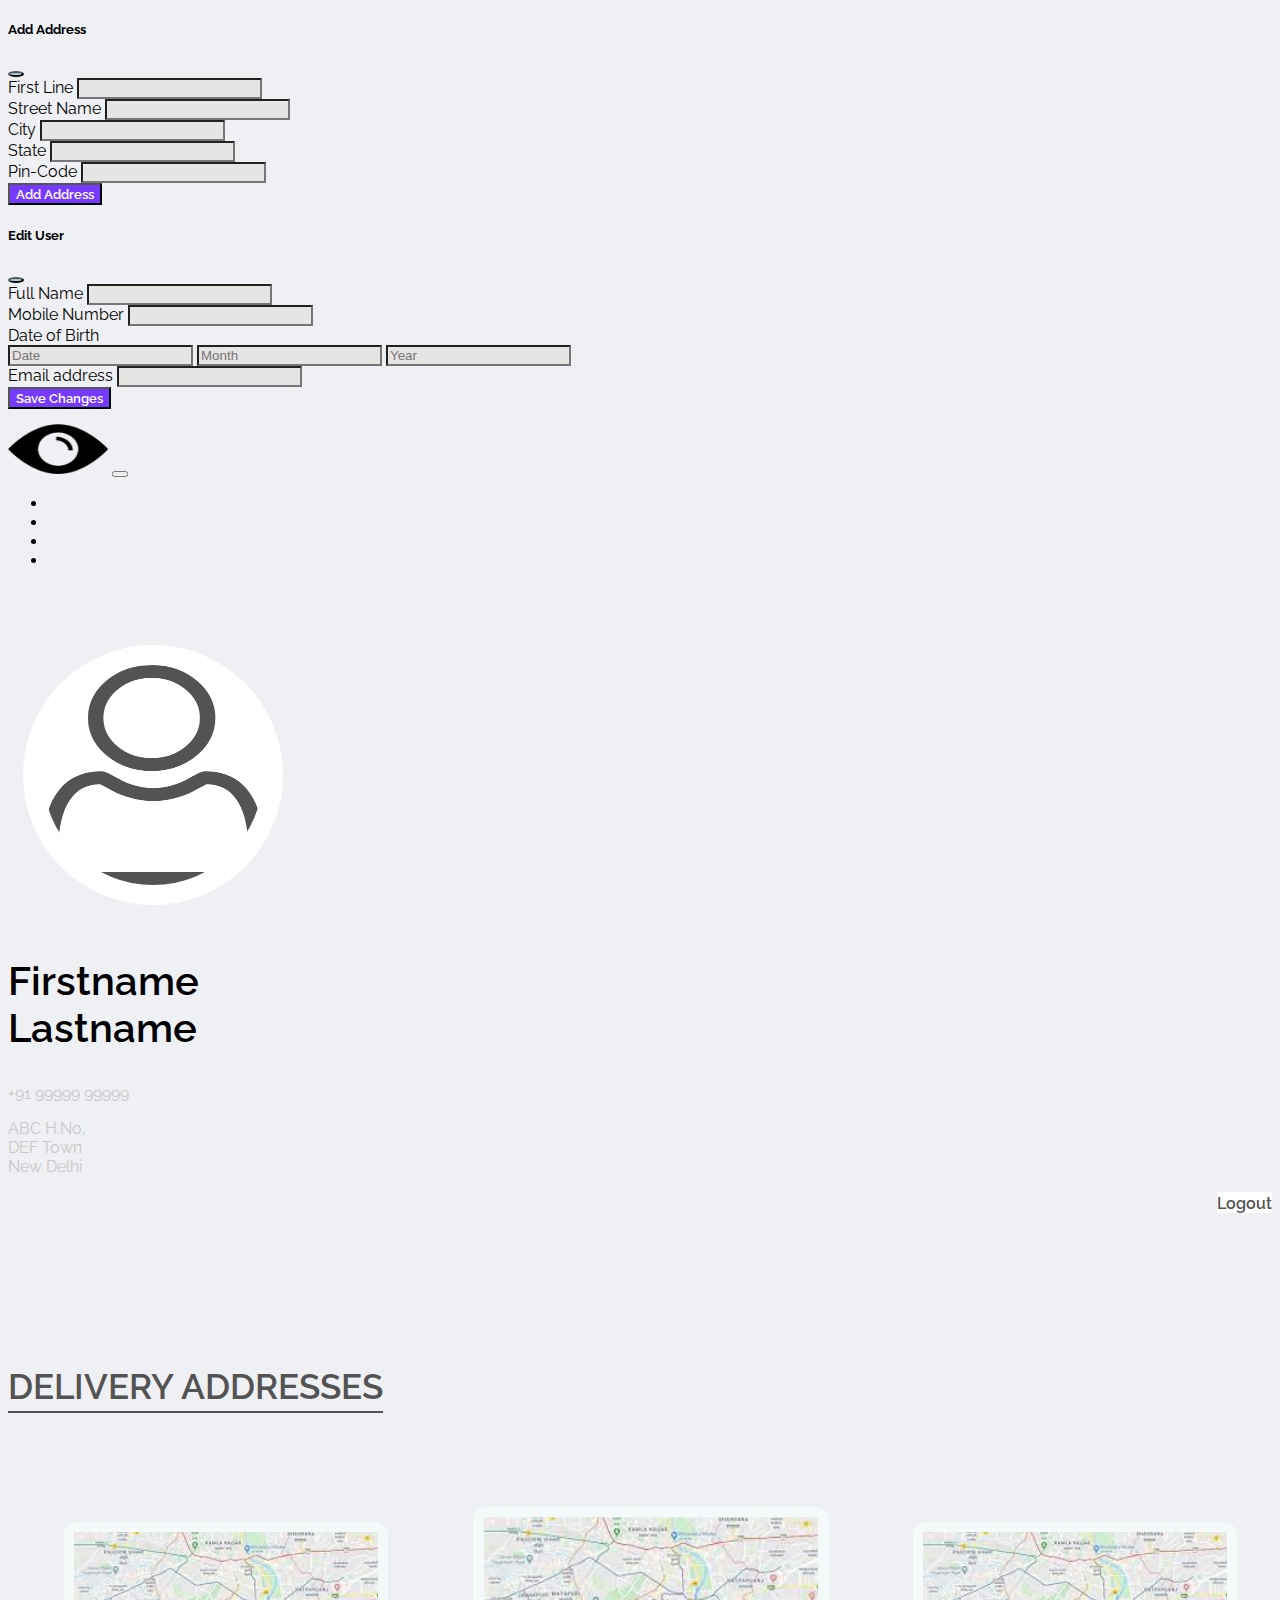
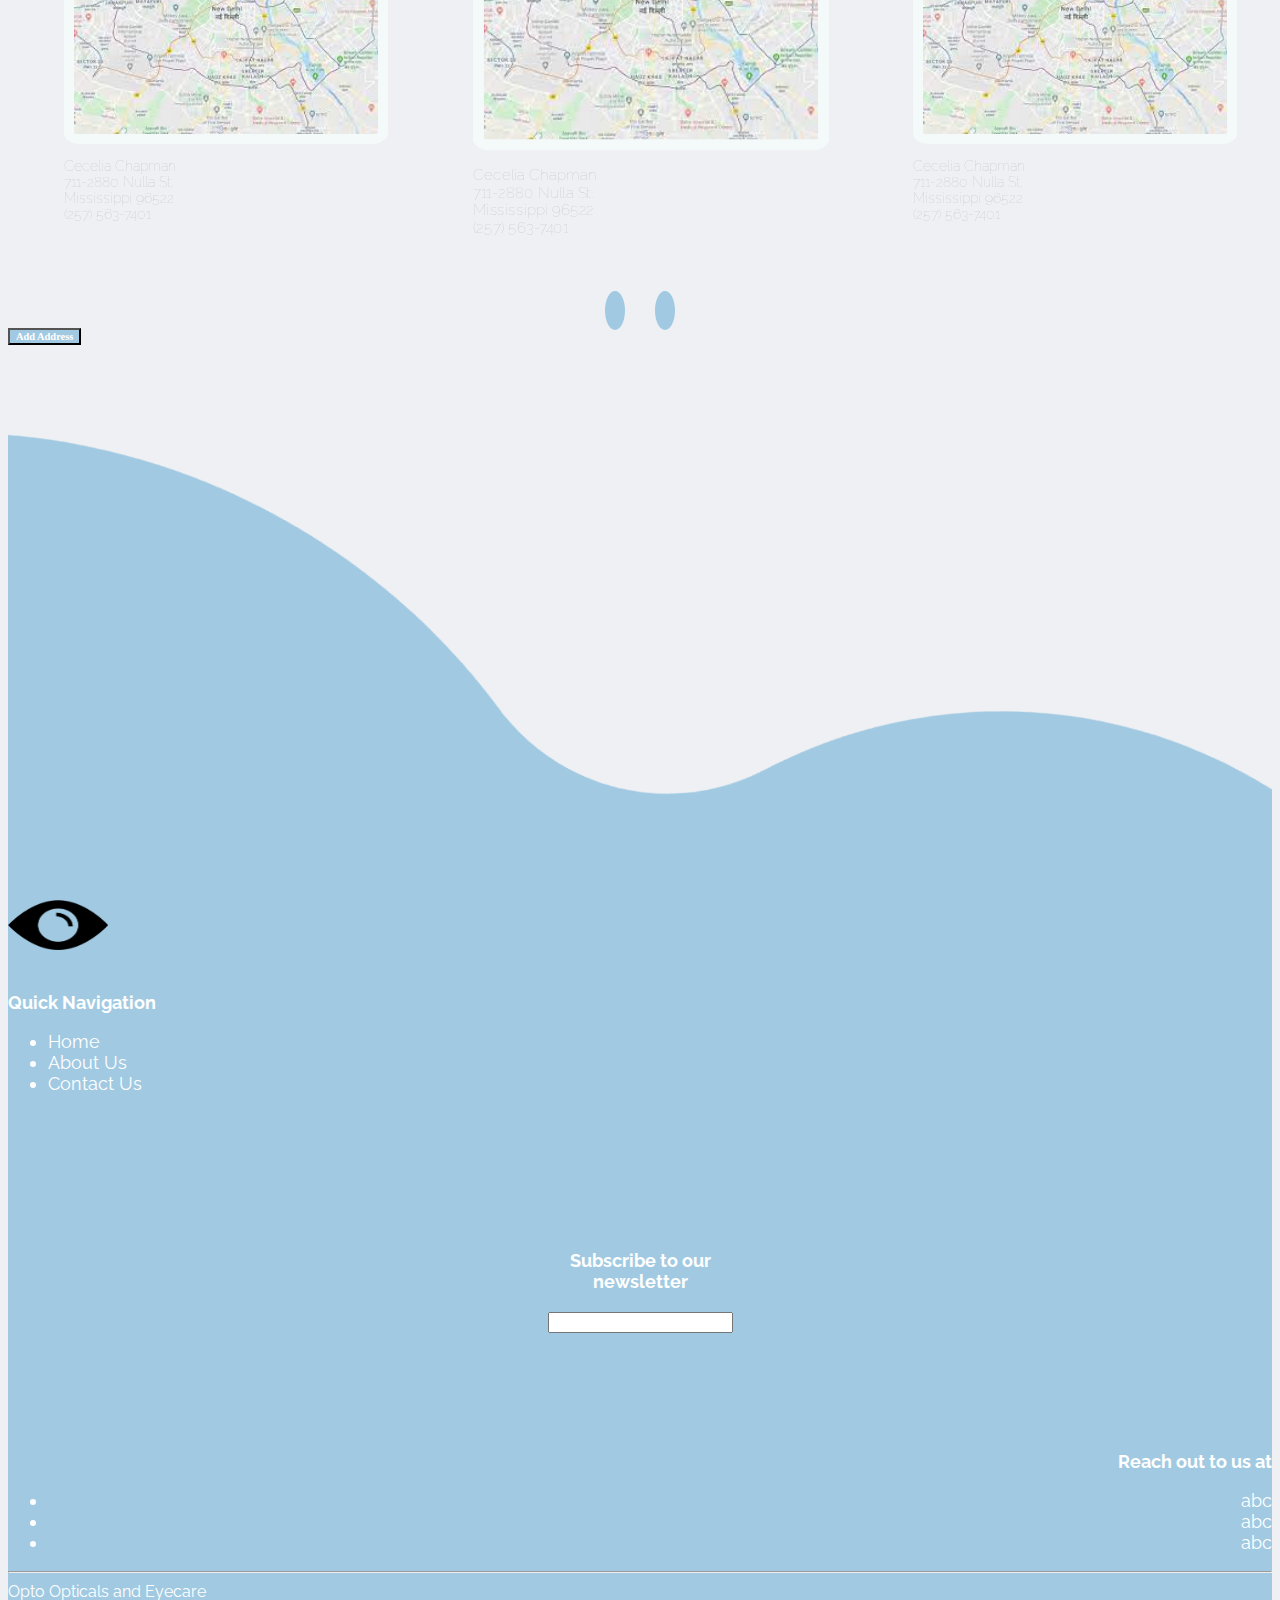
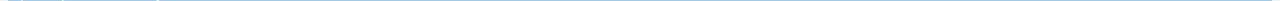
==== commit d7e36ae4: "Navbar updated" ====
--- a/address.html
+++ b/address.html
@@ -6,8 +6,8 @@
     <meta name="viewport" content="width=device-width, initial-scale=1.0">
     <title>Optical E-com</title>
     <link href="https://cdn.jsdelivr.net/npm/bootstrap@5.0.0-beta2/dist/css/bootstrap.min.css" rel="stylesheet" integrity="sha384-BmbxuPwQa2lc/FVzBcNJ7UAyJxM6wuqIj61tLrc4wSX0szH/Ev+nYRRuWlolflfl" crossorigin="anonymous">
-    <link rel="stylesheet" href="public/css/style.css">
-    <link rel="stylesheet" href="public/css/profile.css">
+    <link rel="stylesheet" href="./public/css/style.css">
+    <link rel="stylesheet" href="./public/css/profile.css">
     <link rel="preconnect" href="https://fonts.gstatic.com">
     <link href="https://fonts.googleapis.com/css2?family=Raleway:wght@400;600&display=swap" rel="stylesheet">
     <link rel="stylesheet" href="https://cdnjs.cloudflare.com/ajax/libs/font-awesome/5.15.2/css/all.min.css" integrity="sha512-HK5fgLBL+xu6dm/Ii3z4xhlSUyZgTT9tuc/hSrtw6uzJOvgRr2a9jyxxT1ely+B+xFAmJKVSTbpM/CuL7qxO8w==" crossorigin="anonymous" />
@@ -124,7 +124,7 @@
 
     <nav class="navbar navbar-expand-lg navbar-light">
       <div class="container-fluid">
-        <a class="navbar-brand" href="#"><img src="/public/images/eye logo.png"></a>
+        <a class="navbar-brand" href="#"><img src="./public/images/eye logo.png"></a>
         <button class="navbar-toggler" type="button" data-bs-toggle="collapse" data-bs-target="#navbarNav"
           aria-controls="navbarNav" aria-expanded="false" aria-label="Toggle navigation">
           <span class="navbar-toggler-icon"></span>
@@ -132,13 +132,20 @@
         <div class="collapse navbar-collapse" id="navbarNav">
           <ul class="navbar-nav ms-auto float-end">
             <li class="nav-item">
-              <a class="nav-link " aria-current="page" href="index.html"><i class="fas fa-home fa-2x"></i></a>
+              <a class="nav-link active" aria-current="page" href="#"><i class="fas fa-home fa-2x"></i></a>
             </li>
             <li class="nav-item">
               <a class="nav-link" href="products.html"><i class="fas fa-search fa-2x"></i></a>
             </li>
             <li class="nav-item">
-              <a class="nav-link" href="profile.html"><i class="fas fa-user fa-2x"></i></a>
+              <div class="dropdown">
+                <a class="nav-link profile" href="profile.html"><i class="fas fa-user fa-2x"></i></a>
+                <div class="dropdown-content">
+                  <a href="./login.html">LOGIN</a>
+                  <a href="./signup.html">SIGNUP</a>
+                  <!-- <a href="#"></a> -->
+                </div>
+              </div>
             </li>
             <li class="nav-item">
               <a class="nav-link" href="cart.html"><i class="fas fa-shopping-cart fa-2x"></i></a>
@@ -151,7 +158,7 @@
   <section id="client-info">
     <div class="row ">
       <div class="col-12 col-sm-12 col-md-4 order-2 order-sm-2 order-md-1">
-         <img src="/public/images/user.png" class="client-img">  
+         <img src="./public/images/user.png" class="client-img">  
       </div>
      <div class="col-12 col-sm-12 col-md-5 order-3 order-sm-3 order-md-2">
        <h2>Firstname<br> Lastname <a href="#" type="button" data-bs-toggle="modal" data-bs-target="#userModal"><i class="far fa-edit"></i></a></h2>
@@ -170,7 +177,7 @@
       <div class="owl-carousel owl-theme ">
         <div class="item mx-auto">
           <div class="card" style="width: 19rem;">
-            <img src="/public/images/address-dummy.jpg" class=" card-img-top" alt="...">
+            <img src="./public/images/address-dummy.jpg" class=" card-img-top" alt="...">
             <div class="card-body">
                 <p class="grey-text">Cecelia Chapman<br>
                     711-2880 Nulla St.<br>
@@ -182,7 +189,7 @@
         </div>
         <div class="item mx-auto">
           <div class="card" style="width: 19rem;">
-            <img src="/public/images/address-dummy.jpg" class=" card-img-top" alt="...">
+            <img src="./public/images/address-dummy.jpg" class=" card-img-top" alt="...">
             <div class="card-body">
                 <p class="grey-text">Cecelia Chapman<br>
                     711-2880 Nulla St.<br>
@@ -194,40 +201,40 @@
         </div>
         <div class="item mx-auto">
           <div class="card" style="width: 19rem;">
-            <img src="/public/images/address-dummy.jpg" class=" card-img-top" alt="...">
-            <div class="card-body">
-                <p class="grey-text">Cecelia Chapman<br>
-                    711-2880 Nulla St.<br>
-                    Mississippi 96522<br>
-                    (257) 563-7401</p>
-            </div>
-          </div>
-        </div>
-        <div class="item mx-auto">
-          <div class="card" style="width: 19rem;">
-            <img src="/public/images/address-dummy.jpg" class=" card-img-top" alt="...">
-            <div class="card-body">
-                <p class="grey-text">Cecelia Chapman<br>
-                    711-2880 Nulla St.<br>
-                    Mississippi 96522<br>
-                    (257) 563-7401</p>
-            </div>
-          </div>
-        </div>
-        <div class="item mx-auto">
-          <div class="card" style="width: 19rem;">
-            <img src="/public/images/address-dummy.jpg" class=" card-img-top" alt="...">
-            <div class="card-body">
-                <p class="grey-text">Cecelia Chapman<br>
-                    711-2880 Nulla St.<br>
-                    Mississippi 96522<br>
-                    (257) 563-7401</p>
-            </div>
-          </div>
-        </div>
-        <div class="item mx-auto">
-          <div class="card" style="width: 19rem;">
-            <img src="/public/images/address-dummy.jpg" class=" card-img-top" alt="...">
+            <img src="./public/images/address-dummy.jpg" class=" card-img-top" alt="...">
+            <div class="card-body">
+                <p class="grey-text">Cecelia Chapman<br>
+                    711-2880 Nulla St.<br>
+                    Mississippi 96522<br>
+                    (257) 563-7401</p>
+            </div>
+          </div>
+        </div>
+        <div class="item mx-auto">
+          <div class="card" style="width: 19rem;">
+            <img src="./public/images/address-dummy.jpg" class=" card-img-top" alt="...">
+            <div class="card-body">
+                <p class="grey-text">Cecelia Chapman<br>
+                    711-2880 Nulla St.<br>
+                    Mississippi 96522<br>
+                    (257) 563-7401</p>
+            </div>
+          </div>
+        </div>
+        <div class="item mx-auto">
+          <div class="card" style="width: 19rem;">
+            <img src="./public/images/address-dummy.jpg" class=" card-img-top" alt="...">
+            <div class="card-body">
+                <p class="grey-text">Cecelia Chapman<br>
+                    711-2880 Nulla St.<br>
+                    Mississippi 96522<br>
+                    (257) 563-7401</p>
+            </div>
+          </div>
+        </div>
+        <div class="item mx-auto">
+          <div class="card" style="width: 19rem;">
+            <img src="./public/images/address-dummy.jpg" class=" card-img-top" alt="...">
             <div class="card-body">
                 <p class="grey-text">Cecelia Chapman<br>
                     711-2880 Nulla St.<br>
@@ -246,7 +253,7 @@
 </section>
   
         </div>
-        <img src="public/images/69.png" alt="" id="fimage">
+        <img src="./public/images/69.png" alt="" id="fimage">
 
   <section id="footer">
     <footer class="page-footer font-small">
@@ -255,7 +262,7 @@
 
           <div class="row">
             <div class="col-sm-4 mb-md-0 justify-content-center quick-links">
-              <img src="/public/images/eye logo.png">
+              <img src="./public/images/eye logo.png">
               <p style="font-weight: bold;">Quick Navigation</p>
 
               <ul class="list-unstyled pl-2">
--- a/public/css/style.css
+++ b/public/css/style.css
@@ -22,6 +22,37 @@
 #banner,#limited-edition{
     padding: 11% 0;
 }
+
+
+  
+  .dropdown {
+    position: relative;
+    display: inline-block;
+  }
+  
+  .dropdown-content {
+    display: none;
+    position: absolute;
+    background-color: #f1f1f1;
+    min-width: 160px;
+    box-shadow: 0px 8px 16px 0px rgba(0,0,0,0.2);
+    z-index: 1;
+    border-radius: 5%;
+  }
+  
+  .dropdown-content a {
+    color: black;
+    padding: 12px 16px;
+    text-decoration: none;
+    display: block;
+  }
+  
+  .dropdown-content a:hover {background-color: #ddd;}
+  
+  .dropdown:hover .dropdown-content {display: block;}
+  
+  .dropdown:hover .dropbtn {background-color: #3e8e41;}
+
 #categories{
     padding-bottom: 10% ;
 }
@@ -61,8 +92,11 @@
     
     
 }
+#limited-edition, #on-sale h5{
+    font-size: 1rem;
+}
 #limited-edition img, #on-sale img, .products img{
- padding: 30px;
+ padding: 10px;
  background-color: #f4f9f9;
  border-radius: 5%;
 
@@ -71,6 +105,7 @@
 #limited-edition .btn,  #on-sale .btn{
     background-color:#a1cae2 ; 
     color: white; 
+    font-size: 0.65rem;
 }
 #limited-edition .card,  #on-sale .card{
     border-radius: 5%; 
@@ -325,7 +360,7 @@
 @media screen and (min-width:1440px)
 {
     #footer{
-        margin-top: -450px;
+        margin-top: -350px;
         color: white;
         font-size: 18px;
         font-style: normal;
@@ -342,3 +377,6 @@
     } 
 }
 
+.page-footer{
+    margin-bottom: -5%;
+}